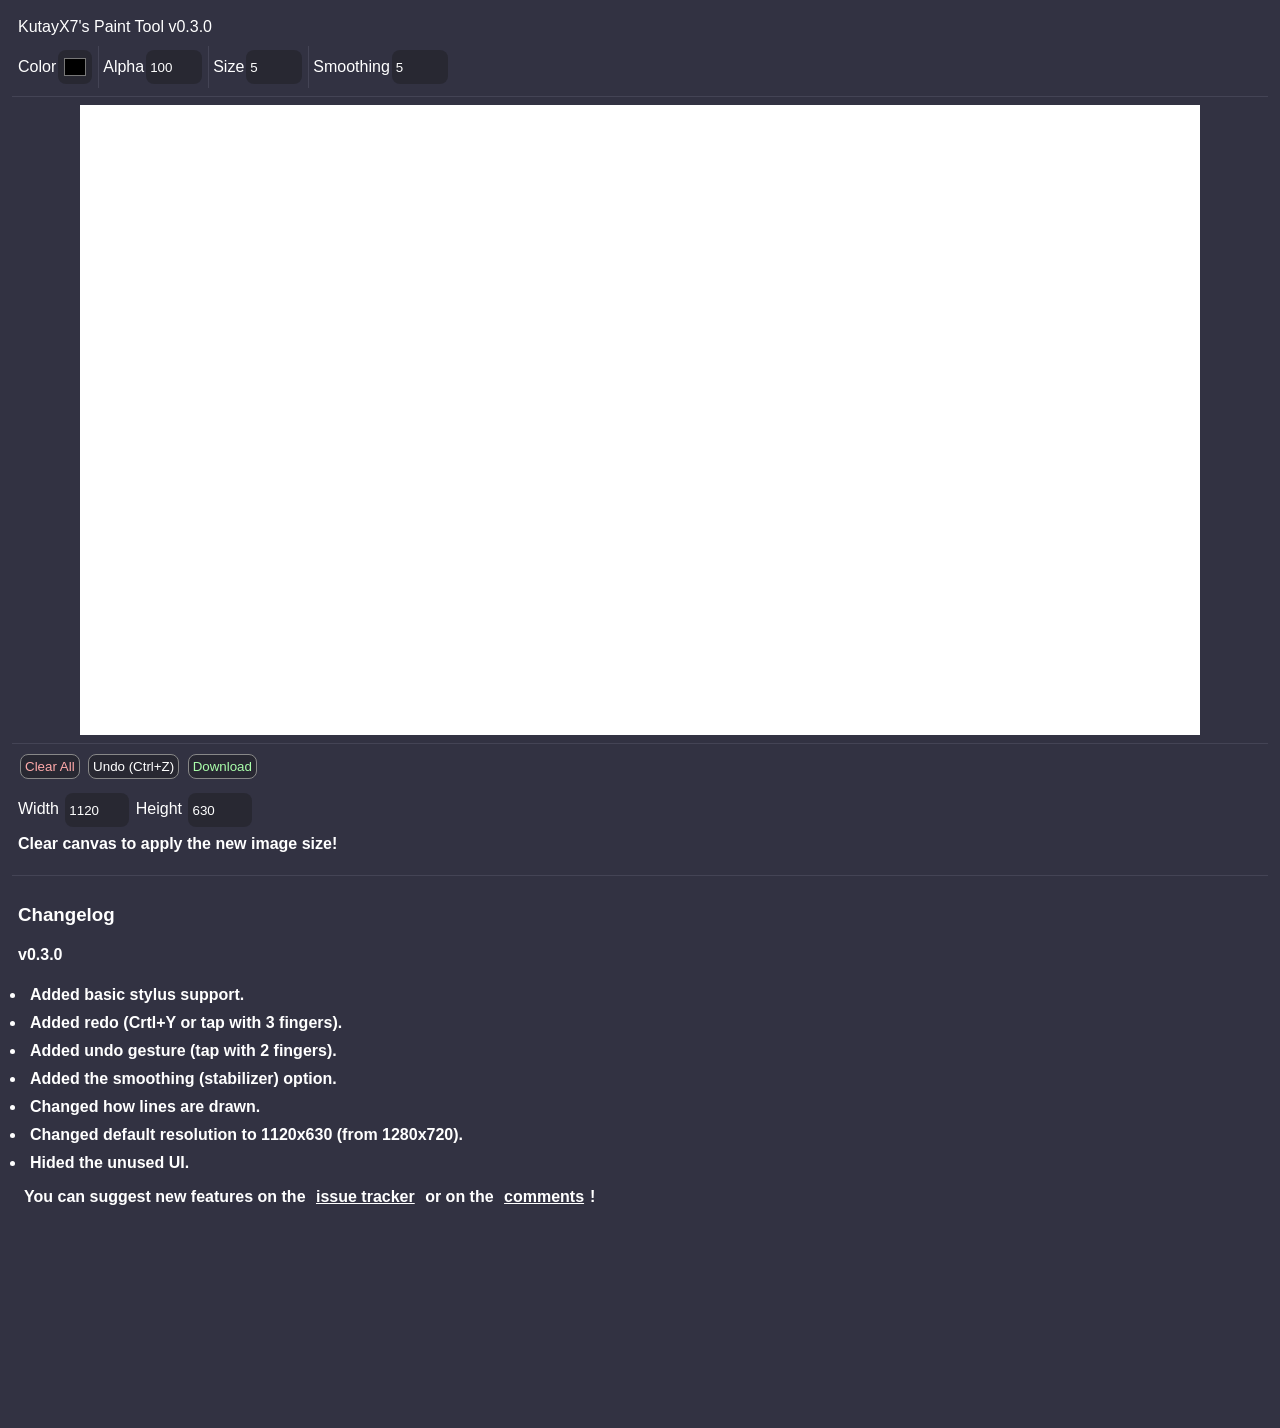
==== tools/paint/index.html @ 227a1440 "Paint update 0.3.0" ====
<!DOCTYPE html>
<html lang="">
  <head>
    <meta charset="utf-8">
    <title>KutayX7's Paint Tool</title>
    <link href="style.css" rel="stylesheet" type="text/css" media="all">
  </head>
  <body>
    <header>KutayX7's Paint Tool v0.3.0</header>

    <div id="topbar" hidden>
      <button class="tab-button">File</button>
      <button class="tab-button">Edit</button>
      <button class="tab-button">Image</button>
      <button class="tab-button">Effects</button>
    </div>

    <div id="option-bar">
      Color
      <input
        type="color"
        id="input-pen-color"
        value="hsl(0 0% 0%)"
      />
      <div class="vertical-separator"></div>
      Alpha
      <input
        type="number"
        id="input-pen-alpha"
        value="100"
        min="1"
        max="100"
      />
      <div class="vertical-separator"></div>
      Size
      <input
        type="number"
        id="input-pen-size"
        value="5"
        min="1"
        max="100"
      />
      <div class="vertical-separator"></div>
      Smoothing
      <input
        type="number"
        id="input-path-smoothing"
        value="5"
        min="1"
        max="100"
      />
    </div>

    <div class="horizontal-separator"></div>

    <div id="canvas-parent">
      <canvas id="main-canvas">
        Sorry but your web browser is not compatible.
      </canvas>
    </div>

    <div class="horizontal-separator"></div>

    <div>
      <button id="button-clear-canvas">Clear All</button>
      <button id="button-undo">Undo (Ctrl+Z)</button>
      <button id="button-download-image">Download</button>
    </div>
    <div>
      Width
      <input
        type="number"
        id="input-width"
        value="1280"
        min="1"
        max="2048"
      />
      Height
      <input
        type="number"
        id="input-height"
        value="720"
        min="1"
        max="2048"
      />
    </div>
    <b>Clear canvas to apply the new image size!</b>
    <br><br>
    <div class="horizontal-separator"></div>
    <br>
    <h3>Changelog<h3>
    <h4>v0.3.0<h4>
    <ul>
      <li>Added basic stylus support.</li>
      <li>Added redo (Crtl+Y or tap with 3 fingers).</li>
      <li>Added undo gesture (tap with 2 fingers).</li>
      <li>Added the smoothing (stabilizer) option.</li>
      <li>Changed how lines are drawn.</li>
      <li>Changed default resolution to 1120x630 (from 1280x720).</li>
      <li>Hided the unused UI.</li>
    </ul>

    <p>You can suggest new features on the <a href="https://github.com/KutayX7/KutayX7.github.io/issues">issue tracker</a> or on the <a href="https://kutayx7.github.io/comments">comments</a>!</p>
    <div class="end-padding"></div>

    <script src="paint.js"></script>
  </body>
</html>
---- tools/paint/style.css ----
* {
    --primary: #323242;
    --primary-dark: #282832;
    --primary-light: #445;
    --accent: #55a;
    --text-color: #fff;

    color: var(--text-color);
    background: var(--primary);
    padding: 4px;
    margin: 2px;
    font-family: Arial, Verdana;
}

.horizontal-separator {
    width: 100%;
    height: 1px;
    padding: 0;
    margin: 4px 0;
    background-color: var(--primary-light);
}

.vertical-separator {
    width: 1px;
    height: 100%;
    padding: 0;
    margin: 0 4px;
    background-color: var(--primary-light);
}

#option-bar {
    height: 42px;
    display: flex;
    flex-direction: row;
    align-items: center;
}

/*CANVAS*/
#canvas-parent {
    display: flex;
}

canvas {
    padding: 0;
    margin: auto auto;
}

/*BUTTONS*/
button {
    background: var(--primary-dark);
    border: solid thin #888;
    border-radius: 8px;
    transition: background .1s;
}

button:hover {
    background: var(--primary-light);
}

button:active {
    background: var(--accent);
}

#topbar > button {
    margin: 0;
    padding: 8px;
    border-radius: 0;
    border: none;
}

#topbar > button:hover {
    background: var(--accent);
}

/* INPUT BOXES */
input {
    background-color: var(--primary-dark);
    border: none;
    border-radius: 8px;
    outline-width: 0;
    height: 26px;
    box-sizing: content-box;
    vertical-align: middle;
}

input:focus {
    outline: 1px solid;
}

#input-pen-color {
    width: 26px;
}

#button-clear-canvas {
    color: #faa;
}

#button-download-image {
    color: #afa;
}

/* CONTEXT MENUS*/
.context-menu-root {
    min-width: 120px;
    position: absolute;
    border: 1px solid var(--primary-light);
    display: flex;
    flex-direction: column;
    align-content: start;
    align-items: stretch;
}
.context-menu-item {
    margin: 0 1px;
    padding: 6px;
    border-radius: 4px;
    border: none;
    background-color: var(--primary);
    text-align: left;
}
.context-menu-item:hover {
    background: var(--primary-light);
}
.context-menu-item:active {
    background: var(--accent);
}

.end-padding {
    width: 100%;
    height: 200% + 200px;
    padding: 50px;
    margin: 50px;
    background: none;
}
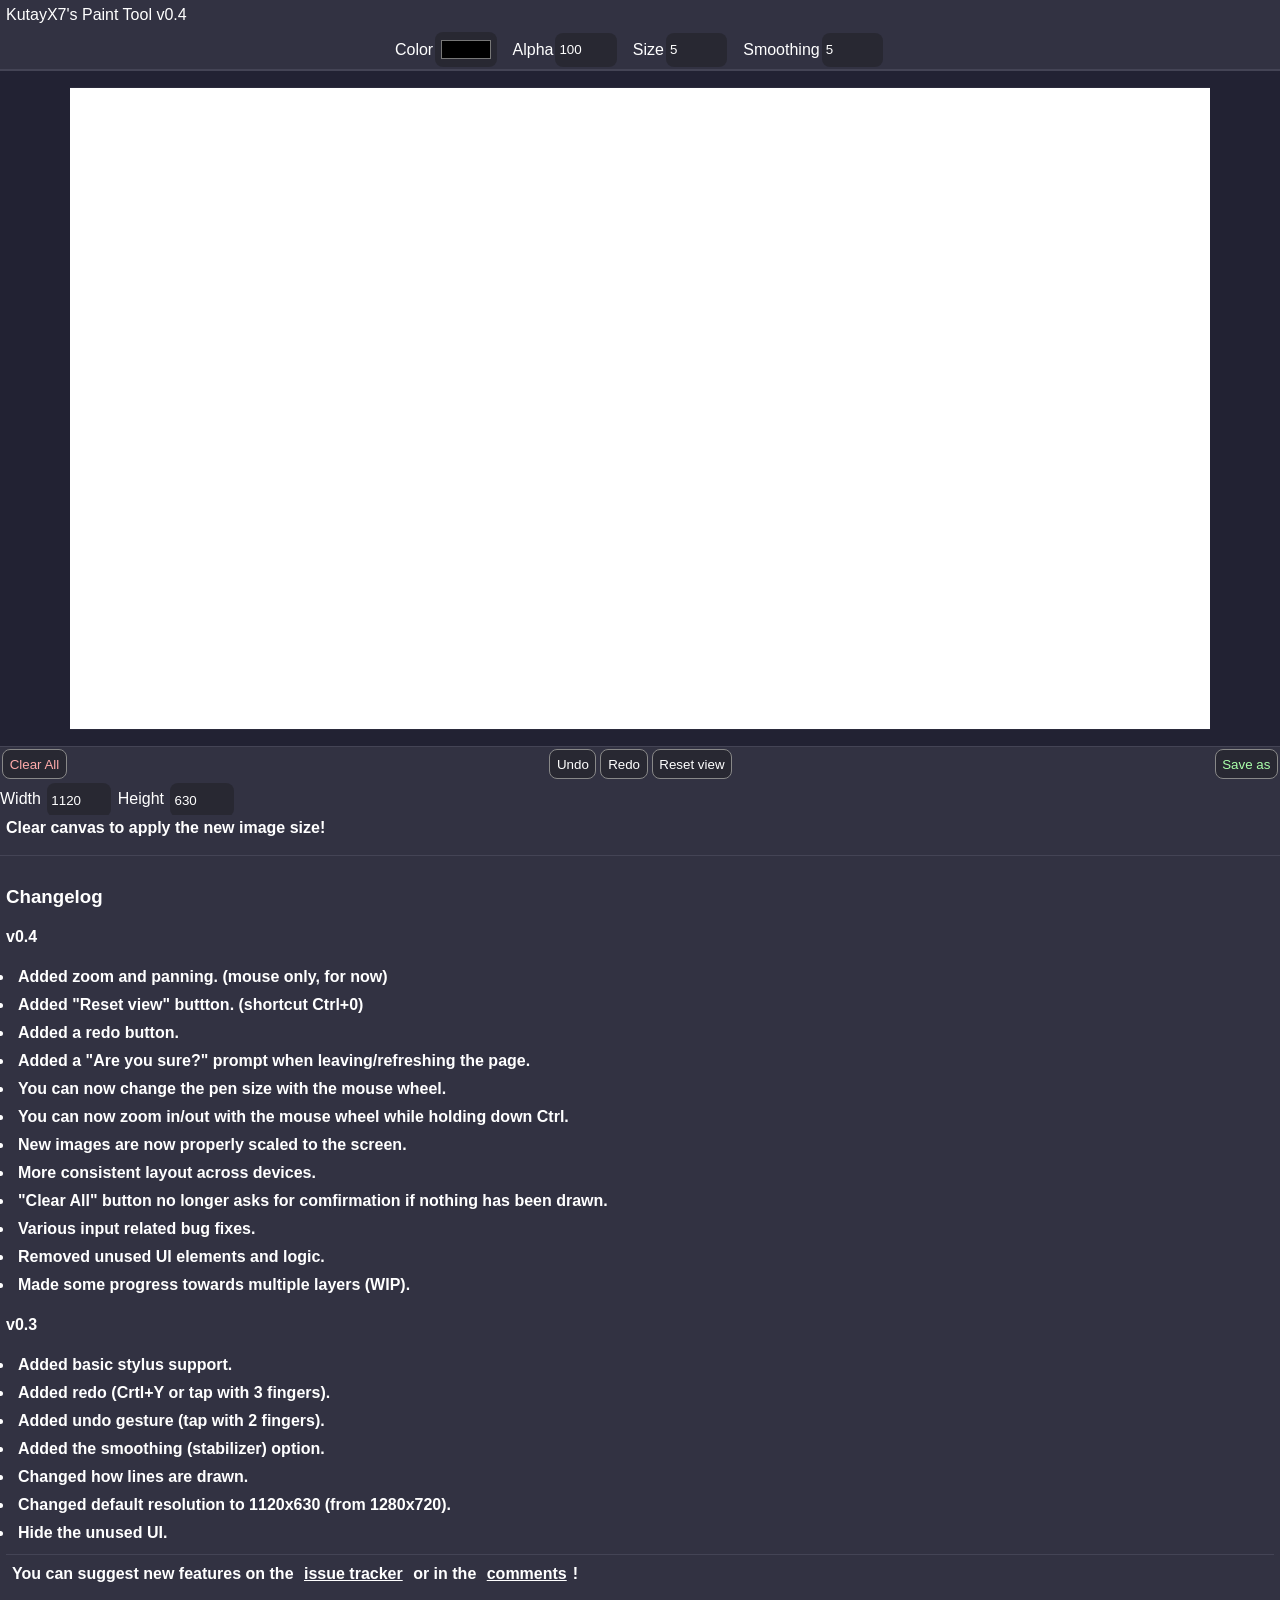
==== commit 949aa515: "Paint v0.4" ====
--- a/tools/paint/index.html
+++ b/tools/paint/index.html
@@ -2,69 +2,67 @@
 <html lang="">
   <head>
     <meta charset="utf-8">
+    <meta name="viewport" content="width=device-width, initial-scale=1.0, maximum-scale=1.0, user-scalable=no" />
     <title>KutayX7's Paint Tool</title>
     <link href="style.css" rel="stylesheet" type="text/css" media="all">
   </head>
   <body>
-    <header>KutayX7's Paint Tool v0.3.0</header>
+    <div id="top-bar" class="sticky">
+      <header>KutayX7's Paint Tool v0.4</header>
+      <div id="option-bar">
+        <div class="margin-auto"></div>
+        Color
+        <input
+          type="color"
+          id="input-pen-color"
+          value="hsl(0 0% 0%)"
+        />
+        <div class="vertical-separator"></div>
+        Alpha
+        <input
+          type="number"
+          id="input-pen-alpha"
+          value="100"
+          min="1"
+          max="100"
+        />
+        <div class="vertical-separator"></div>
+        Size
+        <input
+          type="number"
+          id="input-pen-size"
+          value="5"
+          min="1"
+          max="100"
+        />
+        <div class="vertical-separator"></div>
+        Smoothing
+        <input
+          type="number"
+          id="input-path-smoothing"
+          value="5"
+          min="1"
+          max="100"
+        />
+        <div class="margin-auto"></div>
+      </div>
+      <div class="horizontal-line"></div>
+    </div>
+    <div class="horizontal-line"></div>
 
-    <div id="topbar" hidden>
-      <button class="tab-button">File</button>
-      <button class="tab-button">Edit</button>
-      <button class="tab-button">Image</button>
-      <button class="tab-button">Effects</button>
+    <div id="canvas-parent" draggable="false">
     </div>
 
-    <div id="option-bar">
-      Color
-      <input
-        type="color"
-        id="input-pen-color"
-        value="hsl(0 0% 0%)"
-      />
-      <div class="vertical-separator"></div>
-      Alpha
-      <input
-        type="number"
-        id="input-pen-alpha"
-        value="100"
-        min="1"
-        max="100"
-      />
-      <div class="vertical-separator"></div>
-      Size
-      <input
-        type="number"
-        id="input-pen-size"
-        value="5"
-        min="1"
-        max="100"
-      />
-      <div class="vertical-separator"></div>
-      Smoothing
-      <input
-        type="number"
-        id="input-path-smoothing"
-        value="5"
-        min="1"
-        max="100"
-      />
-    </div>
+    <div class="horizontal-line"></div>
 
-    <div class="horizontal-separator"></div>
-
-    <div id="canvas-parent">
-      <canvas id="main-canvas">
-        Sorry but your web browser is not compatible.
-      </canvas>
-    </div>
-
-    <div class="horizontal-separator"></div>
-
-    <div>
-      <button id="button-clear-canvas">Clear All</button>
-      <button id="button-undo">Undo (Ctrl+Z)</button>
-      <button id="button-download-image">Download</button>
+    <div style="display: flex;">
+      <button id="button-clear-canvas" title="Clears and reset the canvas">Clear All</button>
+      <div class="margin-auto"></div>
+      <button id="button-undo" title="Undo the last stroke (Ctrl+Z)">Undo</button>
+      <button id="button-redo" title="Undo the last undo operation (Ctrl+Y)">Redo</button>
+      <button id="button-reset-view" title="Reset panning/zoom (Ctrl+0)">Reset view</button>
+      <div class="margin-auto"></div>
+      <button id="button-download-image" title="Download the image to your computer">Save as</button>
     </div>
     <div>
       Width
@@ -89,7 +87,22 @@
     <div class="horizontal-separator"></div>
     <br>
     <h3>Changelog<h3>
-    <h4>v0.3.0<h4>
+    <h4>v0.4<h4>
+    <ul>
+      <li>Added zoom and panning. (mouse only, for now)</li>
+      <li>Added "Reset view" buttton. (shortcut Ctrl+0)</li>
+      <li>Added a redo button.</li>
+      <li>Added a "Are you sure?" prompt when leaving/refreshing the page.</li>
+      <li>You can now change the pen size with the mouse wheel.</li>
+      <li>You can now zoom in/out with the mouse wheel while holding down Ctrl.</li>
+      <li>New images are now properly scaled to the screen.</li>
+      <li>More consistent layout across devices.</li>
+      <li>"Clear All" button no longer asks for comfirmation if nothing has been drawn.</li>
+      <li>Various input related bug fixes.</li>
+      <li>Removed unused UI elements and logic.</li>
+      <li>Made some progress towards multiple layers (WIP).</li>
+    </ul>
+    <h4>v0.3<h4>
     <ul>
       <li>Added basic stylus support.</li>
       <li>Added redo (Crtl+Y or tap with 3 fingers).</li>
@@ -97,10 +110,10 @@
       <li>Added the smoothing (stabilizer) option.</li>
       <li>Changed how lines are drawn.</li>
       <li>Changed default resolution to 1120x630 (from 1280x720).</li>
-      <li>Hided the unused UI.</li>
+      <li>Hide the unused UI.</li>
     </ul>
-
-    <p>You can suggest new features on the <a href="https://github.com/KutayX7/KutayX7.github.io/issues">issue tracker</a> or on the <a href="https://kutayx7.github.io/comments">comments</a>!</p>
+    <div class="horizontal-separator"></div>
+    <p>You can suggest new features on the <a href="https://github.com/KutayX7/KutayX7.github.io/issues">issue tracker</a> or in the <a href="https://kutayx7.github.io/comments">comments</a>!</p>
     <div class="end-padding"></div>
 
     <script src="paint.js"></script>
--- a/tools/paint/style.css
+++ b/tools/paint/style.css
@@ -10,47 +10,93 @@
     padding: 4px;
     margin: 2px;
     font-family: Arial, Verdana;
+    flex-wrap: wrap;
+}
+
+div, html, body {
+    padding: 0px;
+    margin: 0px;
+}
+
+html, body {
+    min-width: 100vw;
+    max-width: 100vw;
+    width: 100vw;
+    overflow-x: clip;
 }
 
 .horizontal-separator {
     width: 100%;
     height: 1px;
     padding: 0;
-    margin: 4px 0;
+    margin: 0px 0 6px 0;
+    background-color: var(--primary-light);
+}
+
+.horizontal-line {
+    width: 100%;
+    height: 1px;
+    padding: 0;
+    margin: 0;
     background-color: var(--primary-light);
 }
 
 .vertical-separator {
-    width: 1px;
+    width: 2px;
     height: 100%;
     padding: 0;
-    margin: 0 4px;
-    background-color: var(--primary-light);
+    margin: 0 6px;
+}
+
+.sticky {
+    position: sticky;
+    top: 0;
+}
+
+.margin-auto {
+    margin: auto auto;
+    padding: 0;
+}
+
+#top-bar {
+    z-index: 1;
+    height: fit-content;
+    position: sticky;
+    top: 0px;
 }
 
 #option-bar {
-    height: 42px;
+    width: 100vw;
     display: flex;
     flex-direction: row;
     align-items: center;
 }
 
-/*CANVAS*/
 #canvas-parent {
-    display: flex;
+    padding: 0;
+    border: 0;
+    margin: 0;
+    z-index: 0;
+    overflow: hidden;
+    background: #223;
+    max-width: 100vw;
+    max-height: 80vh;
+    width: 100vw;
+    height: 75vh;
 }
 
 canvas {
     padding: 0;
     margin: auto auto;
+    overflow: hidden;
 }
 
-/*BUTTONS*/
 button {
     background: var(--primary-dark);
     border: solid thin #888;
     border-radius: 8px;
     transition: background .1s;
+    padding: 0.5em;
 }
 
 button:hover {
@@ -78,7 +124,8 @@
     border: none;
     border-radius: 8px;
     outline-width: 0;
-    height: 26px;
+    min-height: 26px;
+    min-width: 4em;
     box-sizing: content-box;
     vertical-align: middle;
 }
@@ -102,6 +149,7 @@
 /* CONTEXT MENUS*/
 .context-menu-root {
     min-width: 120px;
+    max-width: 100%;
     position: absolute;
     border: 1px solid var(--primary-light);
     display: flex;
@@ -126,7 +174,7 @@
 
 .end-padding {
     width: 100%;
-    height: 200% + 200px;
+    height: 50vh;
     padding: 50px;
     margin: 50px;
     background: none;
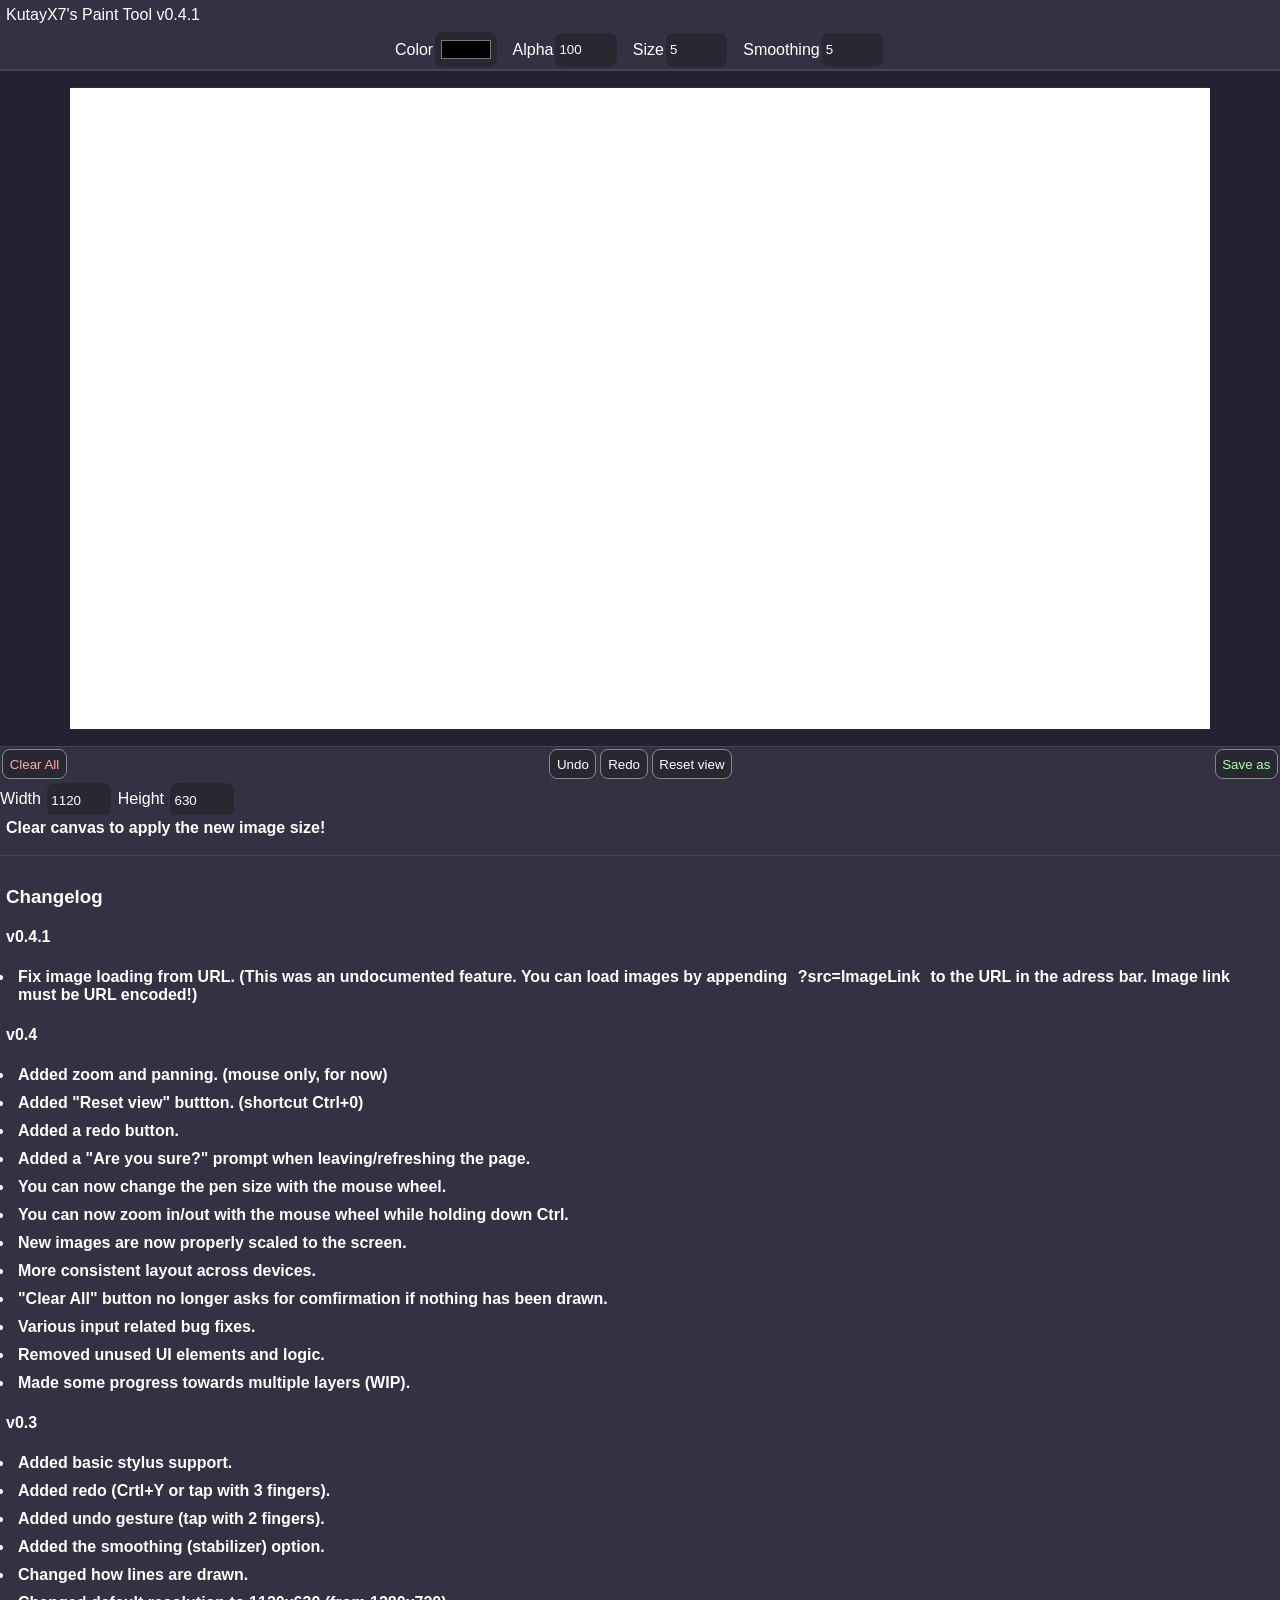
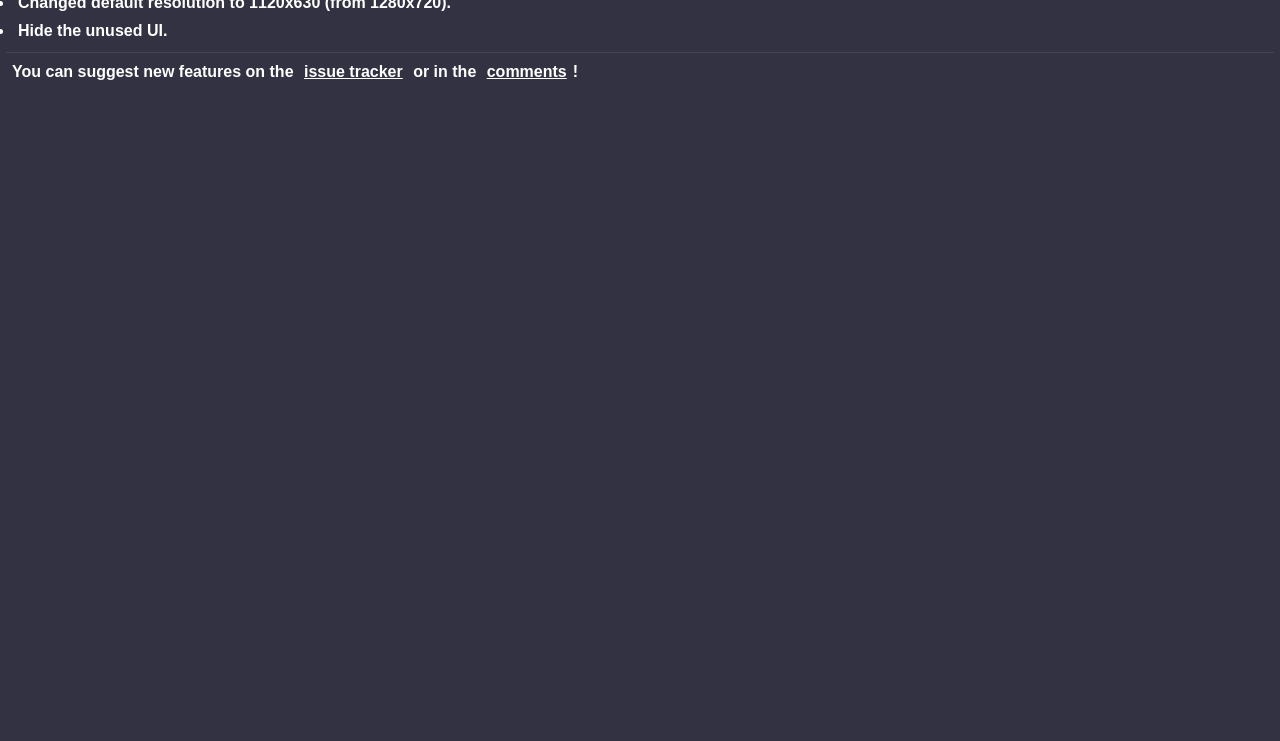
==== commit eb458ca5: "Paint v0.4.1 hotfix" ====
--- a/tools/paint/index.html
+++ b/tools/paint/index.html
@@ -8,7 +8,7 @@
   </head>
   <body>
     <div id="top-bar" class="sticky">
-      <header>KutayX7's Paint Tool v0.4</header>
+      <header>KutayX7's Paint Tool v0.4.1</header>
       <div id="option-bar">
         <div class="margin-auto"></div>
         Color
@@ -87,6 +87,10 @@
     <div class="horizontal-separator"></div>
     <br>
     <h3>Changelog<h3>
+    <h4>v0.4.1<h4>
+    <ul>
+      <li>Fix image loading from URL. (This was an undocumented feature. You can load images by appending <block>?src=ImageLink</block> to the URL in the adress bar. Image link must be URL encoded!)</li>
+    </ul>
     <h4>v0.4<h4>
     <ul>
       <li>Added zoom and panning. (mouse only, for now)</li>
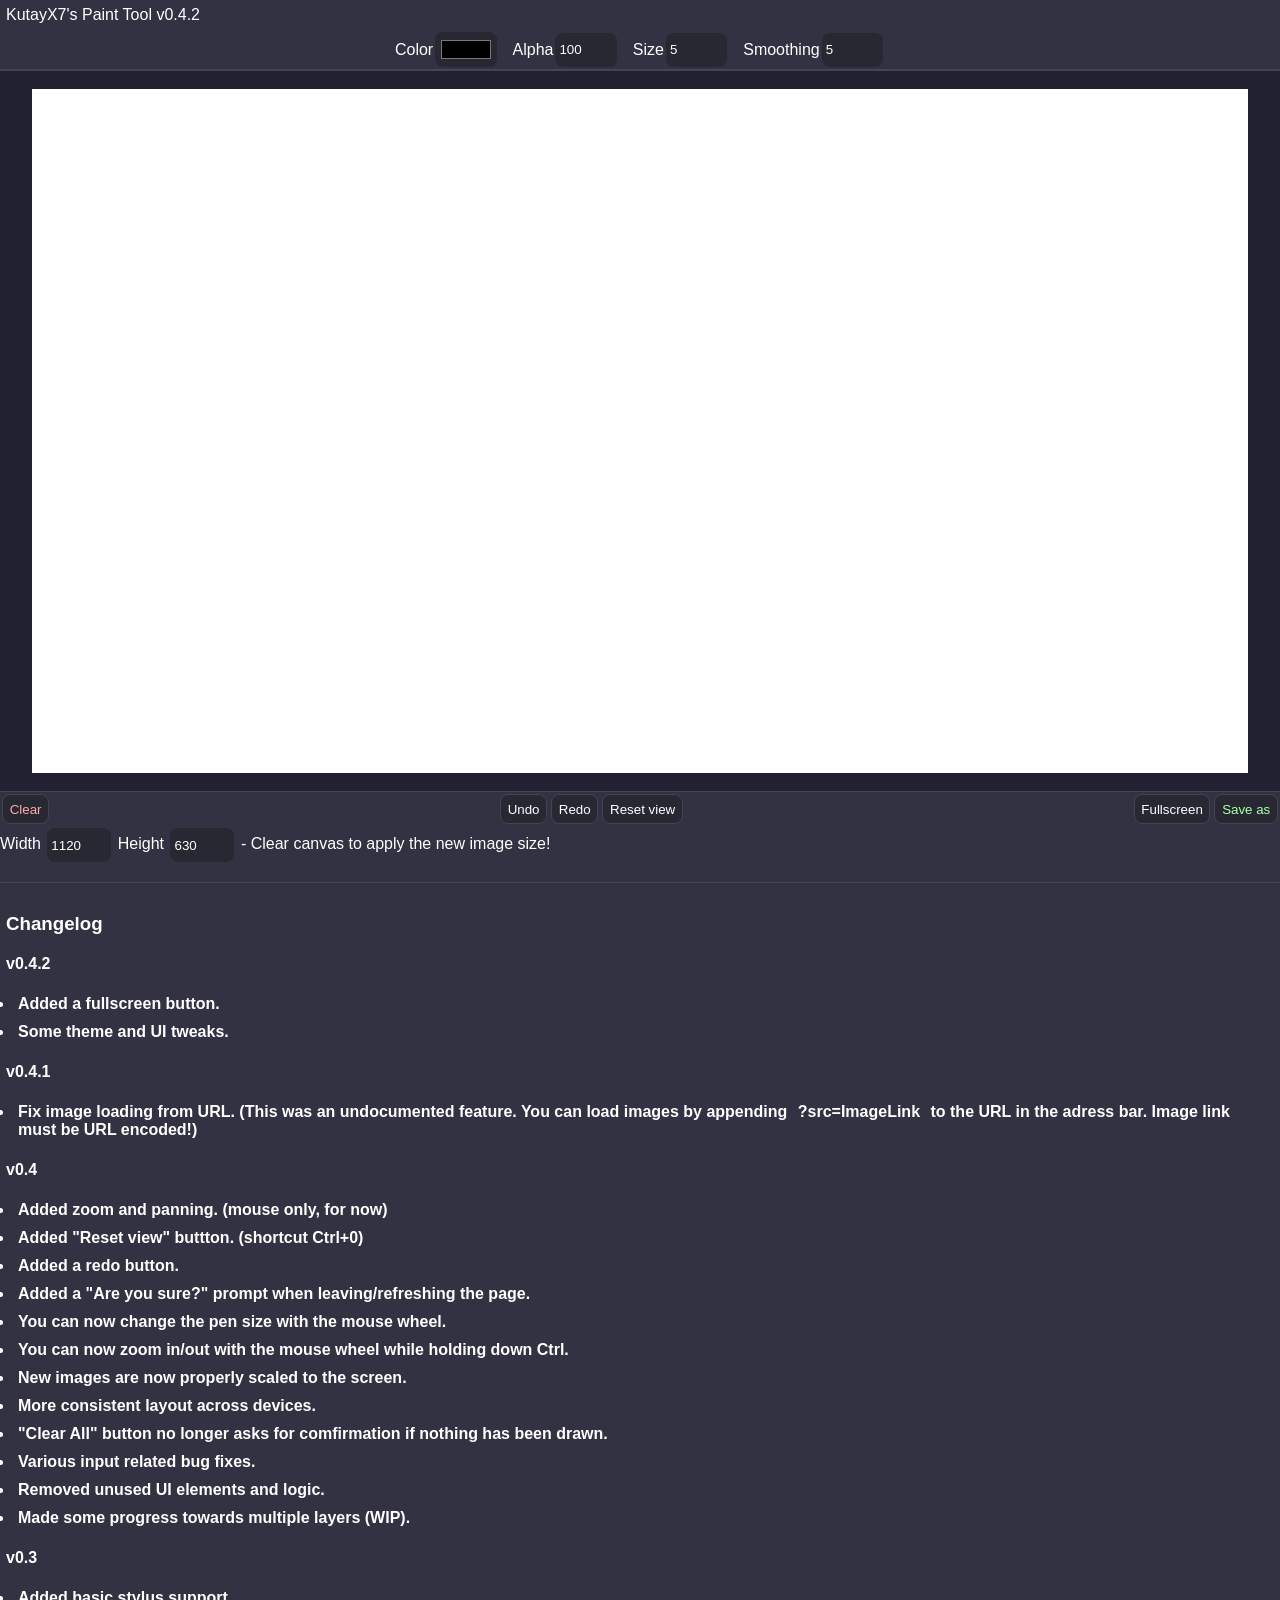
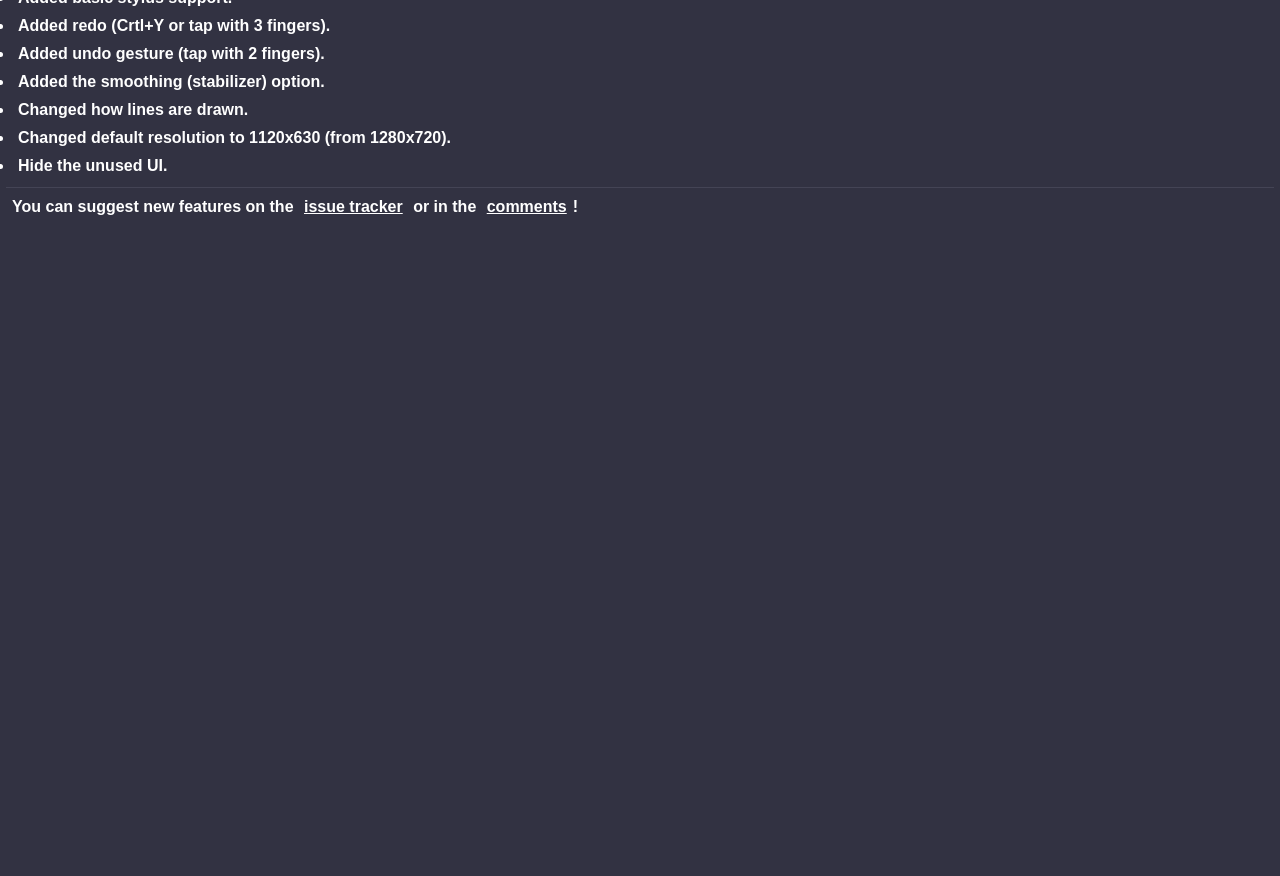
==== commit dfc06085: "Paint v0.4.2 I'm so sorry that this update is not peak or an answer to the question of life and ever" ====
--- a/tools/paint/index.html
+++ b/tools/paint/index.html
@@ -8,8 +8,8 @@
   </head>
   <body>
     <div id="top-bar" class="sticky">
-      <header>KutayX7's Paint Tool v0.4.1</header>
-      <div id="option-bar">
+      <header class="unselectable">KutayX7's Paint Tool v0.4.2</header>
+      <div id="option-bar" class="unselectable">
         <div class="margin-auto"></div>
         Color
         <input
@@ -56,15 +56,16 @@
     <div class="horizontal-line"></div>
 
     <div style="display: flex;">
-      <button id="button-clear-canvas" title="Clears and reset the canvas">Clear All</button>
+      <button id="button-clear-canvas" title="Clear and reset the canvas. Also applies the new image size.">Clear</button>
       <div class="margin-auto"></div>
       <button id="button-undo" title="Undo the last stroke (Ctrl+Z)">Undo</button>
       <button id="button-redo" title="Undo the last undo operation (Ctrl+Y)">Redo</button>
       <button id="button-reset-view" title="Reset panning/zoom (Ctrl+0)">Reset view</button>
       <div class="margin-auto"></div>
+      <button id="button-fullscreen" title="Toggle fullscreen mode (F11)">Fullscreen</button>
       <button id="button-download-image" title="Download the image to your computer">Save as</button>
     </div>
-    <div>
+    <div class="unselectable">
       Width
       <input
         type="number"
@@ -81,12 +82,17 @@
         min="1"
         max="2048"
       />
+      - Clear canvas to apply the new image size!
     </div>
-    <b>Clear canvas to apply the new image size!</b>
-    <br><br>
+    <br>
     <div class="horizontal-separator"></div>
     <br>
-    <h3>Changelog<h3>
+    <h3 class="unselectable">Changelog<h3>
+    <h4>v0.4.2<h4>
+    <ul>
+      <li>Added a fullscreen button.</li>
+      <li>Some theme and UI tweaks.</li>
+    </ul>
     <h4>v0.4.1<h4>
     <ul>
       <li>Fix image loading from URL. (This was an undocumented feature. You can load images by appending <block>?src=ImageLink</block> to the URL in the adress bar. Image link must be URL encoded!)</li>
--- a/tools/paint/style.css
+++ b/tools/paint/style.css
@@ -1,6 +1,7 @@
 * {
     --primary: #323242;
     --primary-dark: #282832;
+    --primary-darker: #212132;
     --primary-light: #445;
     --accent: #55a;
     --text-color: #fff;
@@ -58,6 +59,13 @@
     padding: 0;
 }
 
+.unselectable {
+    -webkit-user-select: none; /* Safari */
+    -moz-user-select: none;    /* Firefox */
+    -ms-user-select: none;     /* IE 10+ and Edge */
+    user-select: none;         /* Standard syntax */
+}
+
 #top-bar {
     z-index: 1;
     height: fit-content;
@@ -78,11 +86,11 @@
     margin: 0;
     z-index: 0;
     overflow: hidden;
-    background: #223;
+    background: var(--primary-darker);
     max-width: 100vw;
     max-height: 80vh;
     width: 100vw;
-    height: 75vh;
+    height: 80vh;
 }
 
 canvas {
@@ -93,7 +101,7 @@
 
 button {
     background: var(--primary-dark);
-    border: solid thin #888;
+    border: solid thin var(--primary-light);
     border-radius: 8px;
     transition: background .1s;
     padding: 0.5em;
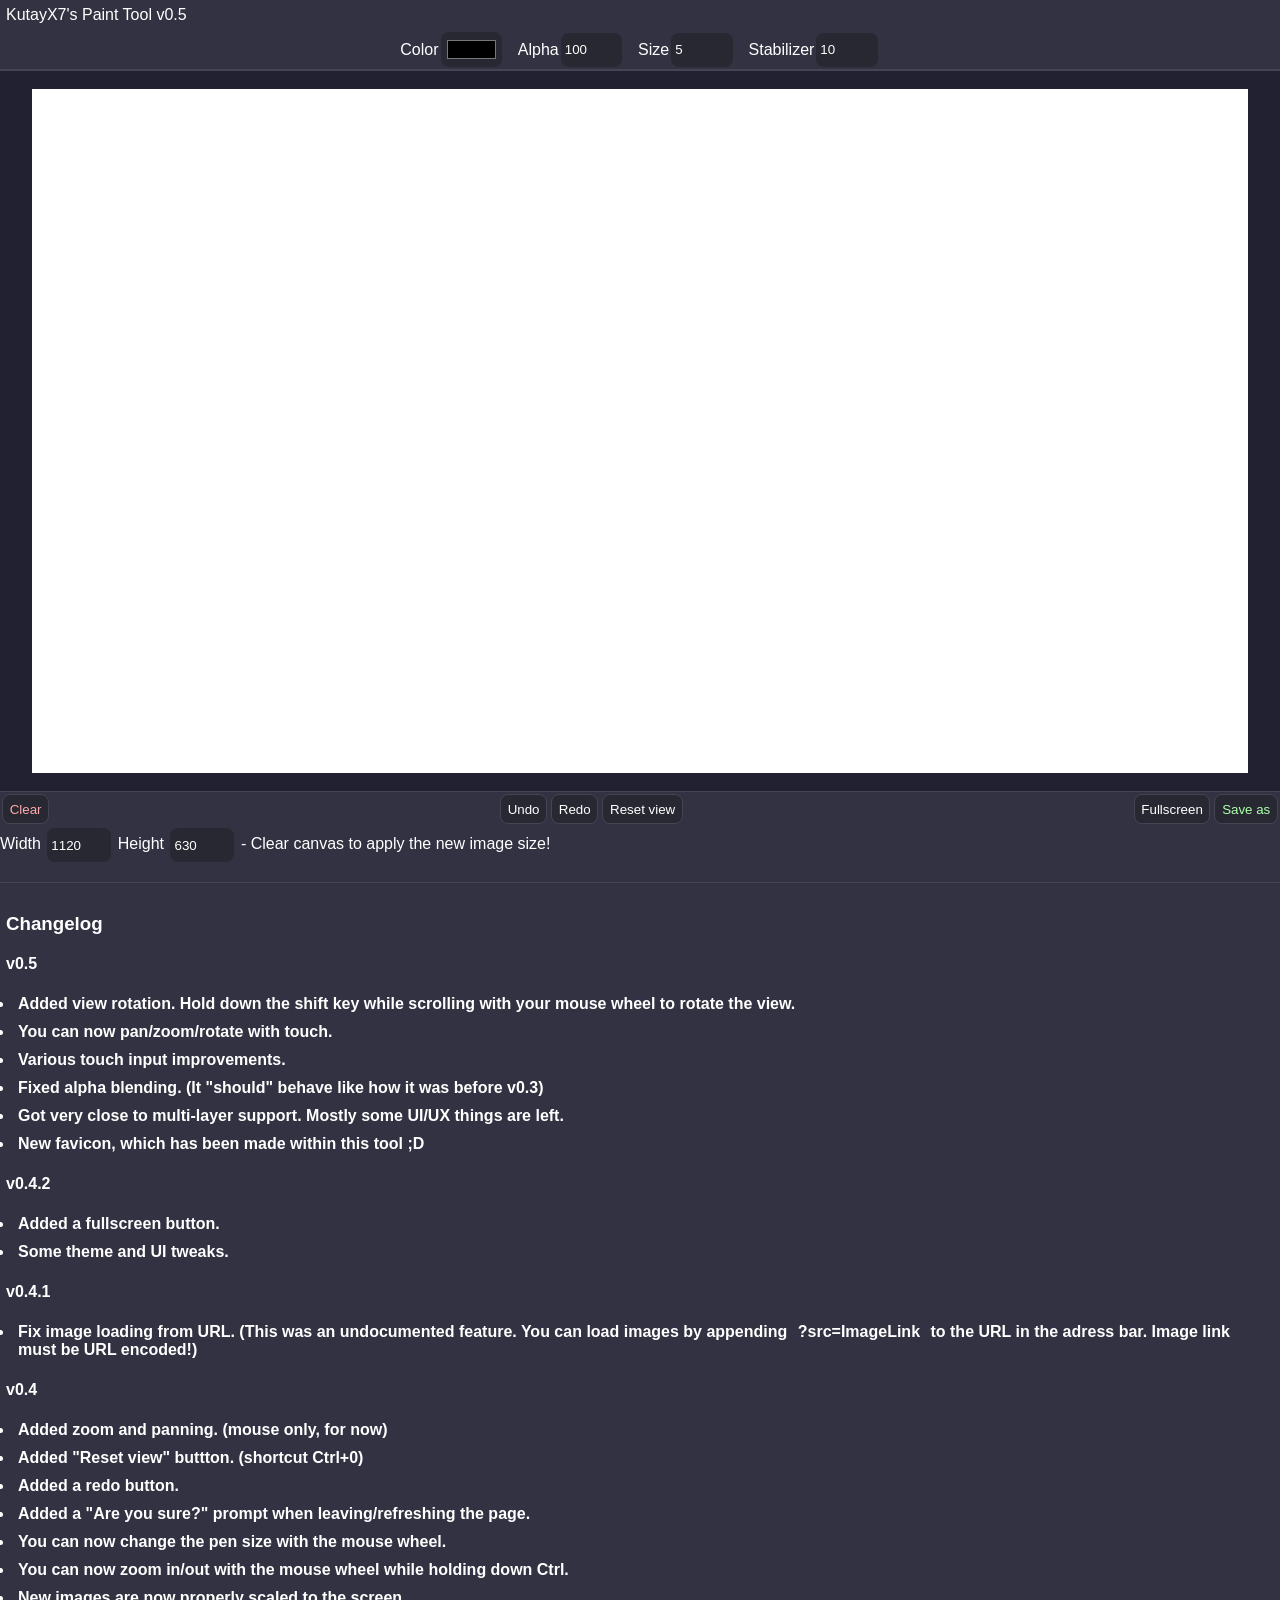
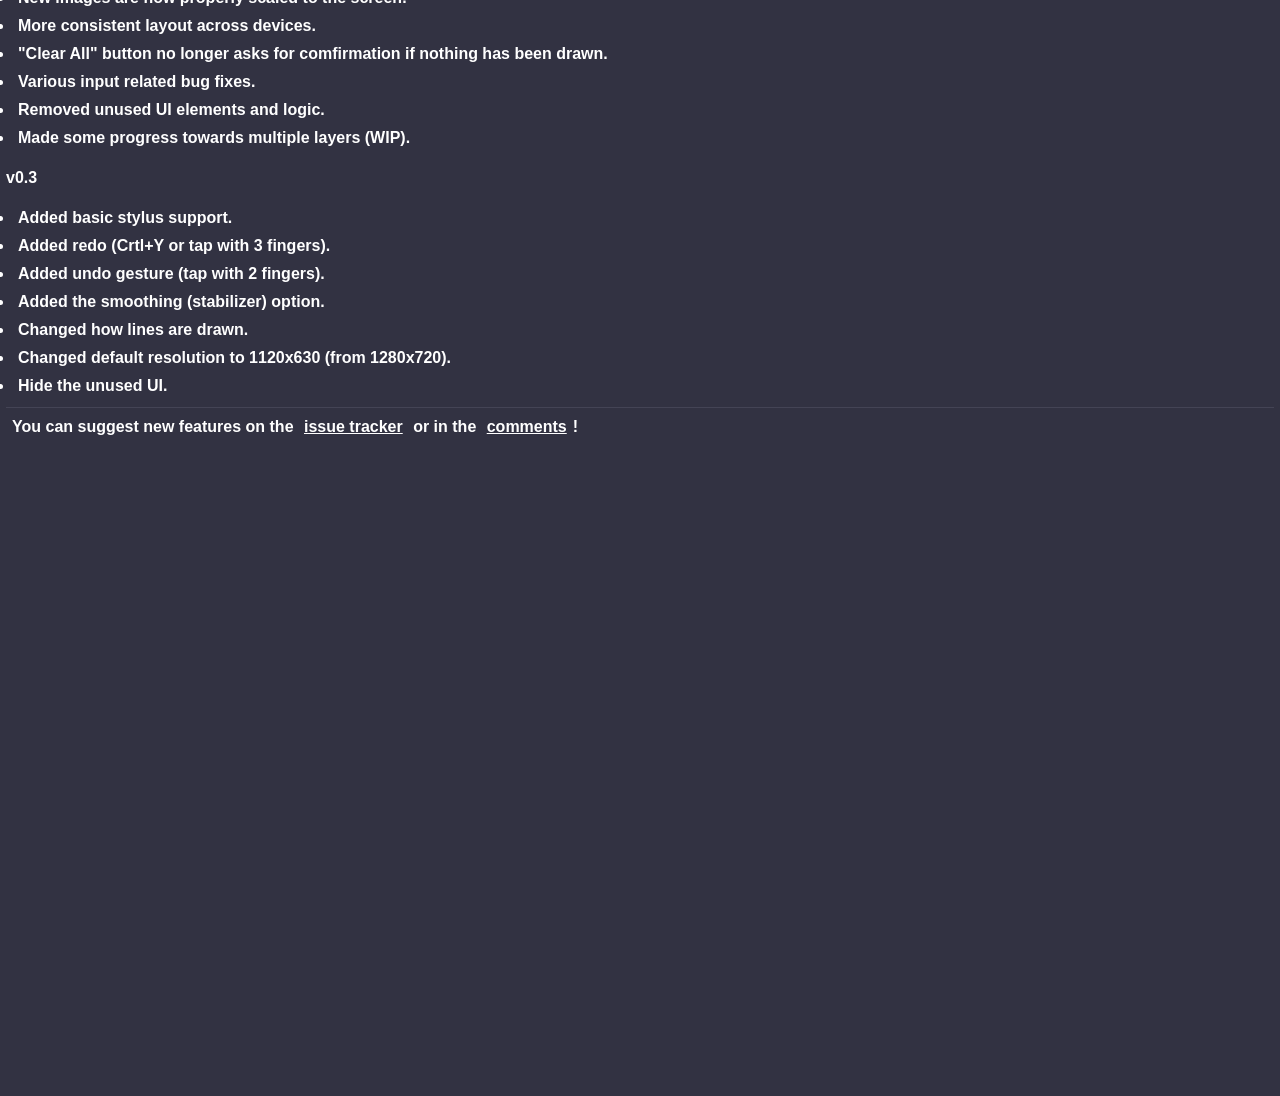
==== commit ed4ed8b9: "Paint v0.5" ====
--- a/tools/paint/index.html
+++ b/tools/paint/index.html
@@ -5,10 +5,11 @@
     <meta name="viewport" content="width=device-width, initial-scale=1.0, maximum-scale=1.0, user-scalable=no" />
     <title>KutayX7's Paint Tool</title>
     <link href="style.css" rel="stylesheet" type="text/css" media="all">
+    <link rel="icon" href="favicon.ico" type="image/x-icon">
   </head>
   <body>
     <div id="top-bar" class="sticky">
-      <header class="unselectable">KutayX7's Paint Tool v0.4.2</header>
+      <header class="unselectable">KutayX7's Paint Tool v0.5</header>
       <div id="option-bar" class="unselectable">
         <div class="margin-auto"></div>
         Color
@@ -36,11 +37,11 @@
           max="100"
         />
         <div class="vertical-separator"></div>
-        Smoothing
+        Stabilizer
         <input
           type="number"
           id="input-path-smoothing"
-          value="5"
+          value="10"
           min="1"
           max="100"
         />
@@ -50,7 +51,9 @@
     </div>
     <div class="horizontal-line"></div>
 
-    <div id="canvas-parent" draggable="false">
+    <div id="paint-viewport" draggable="false">
+      <div id="root-canvas" draggable="false">
+      </div>
     </div>
 
     <div class="horizontal-line"></div>
@@ -88,6 +91,16 @@
     <div class="horizontal-separator"></div>
     <br>
     <h3 class="unselectable">Changelog<h3>
+    <h4>v0.5<h4>
+    <ul>
+      <li>Added view rotation.
+          Hold down the shift key while scrolling with your mouse wheel to rotate the view.</li>
+      <li>You can now pan/zoom/rotate with touch.</li>
+      <li>Various touch input improvements.</li>
+      <li>Fixed alpha blending. (It "should" behave like how it was before v0.3)</li>
+      <li>Got very close to multi-layer support. Mostly some UI/UX things are left.</li>
+      <li>New favicon, which has been made within this tool ;D</li>
+    </ul>
     <h4>v0.4.2<h4>
     <ul>
       <li>Added a fullscreen button.</li>
--- a/tools/paint/style.css
+++ b/tools/paint/style.css
@@ -80,7 +80,7 @@
     align-items: center;
 }
 
-#canvas-parent {
+#paint-viewport {
     padding: 0;
     border: 0;
     margin: 0;
@@ -91,12 +91,23 @@
     max-height: 80vh;
     width: 100vw;
     height: 80vh;
+    overflow: hidden;
+}
+
+#root-canvas {
+    padding: 0;
+    margin: 0;
+    overflow: hidden;
+    background: none;
+    position: relative;
 }
 
 canvas {
     padding: 0;
-    margin: auto auto;
-    overflow: hidden;
+    margin: 0;
+    overflow: hidden;
+    background: none;
+    position: absolute;
 }
 
 button {
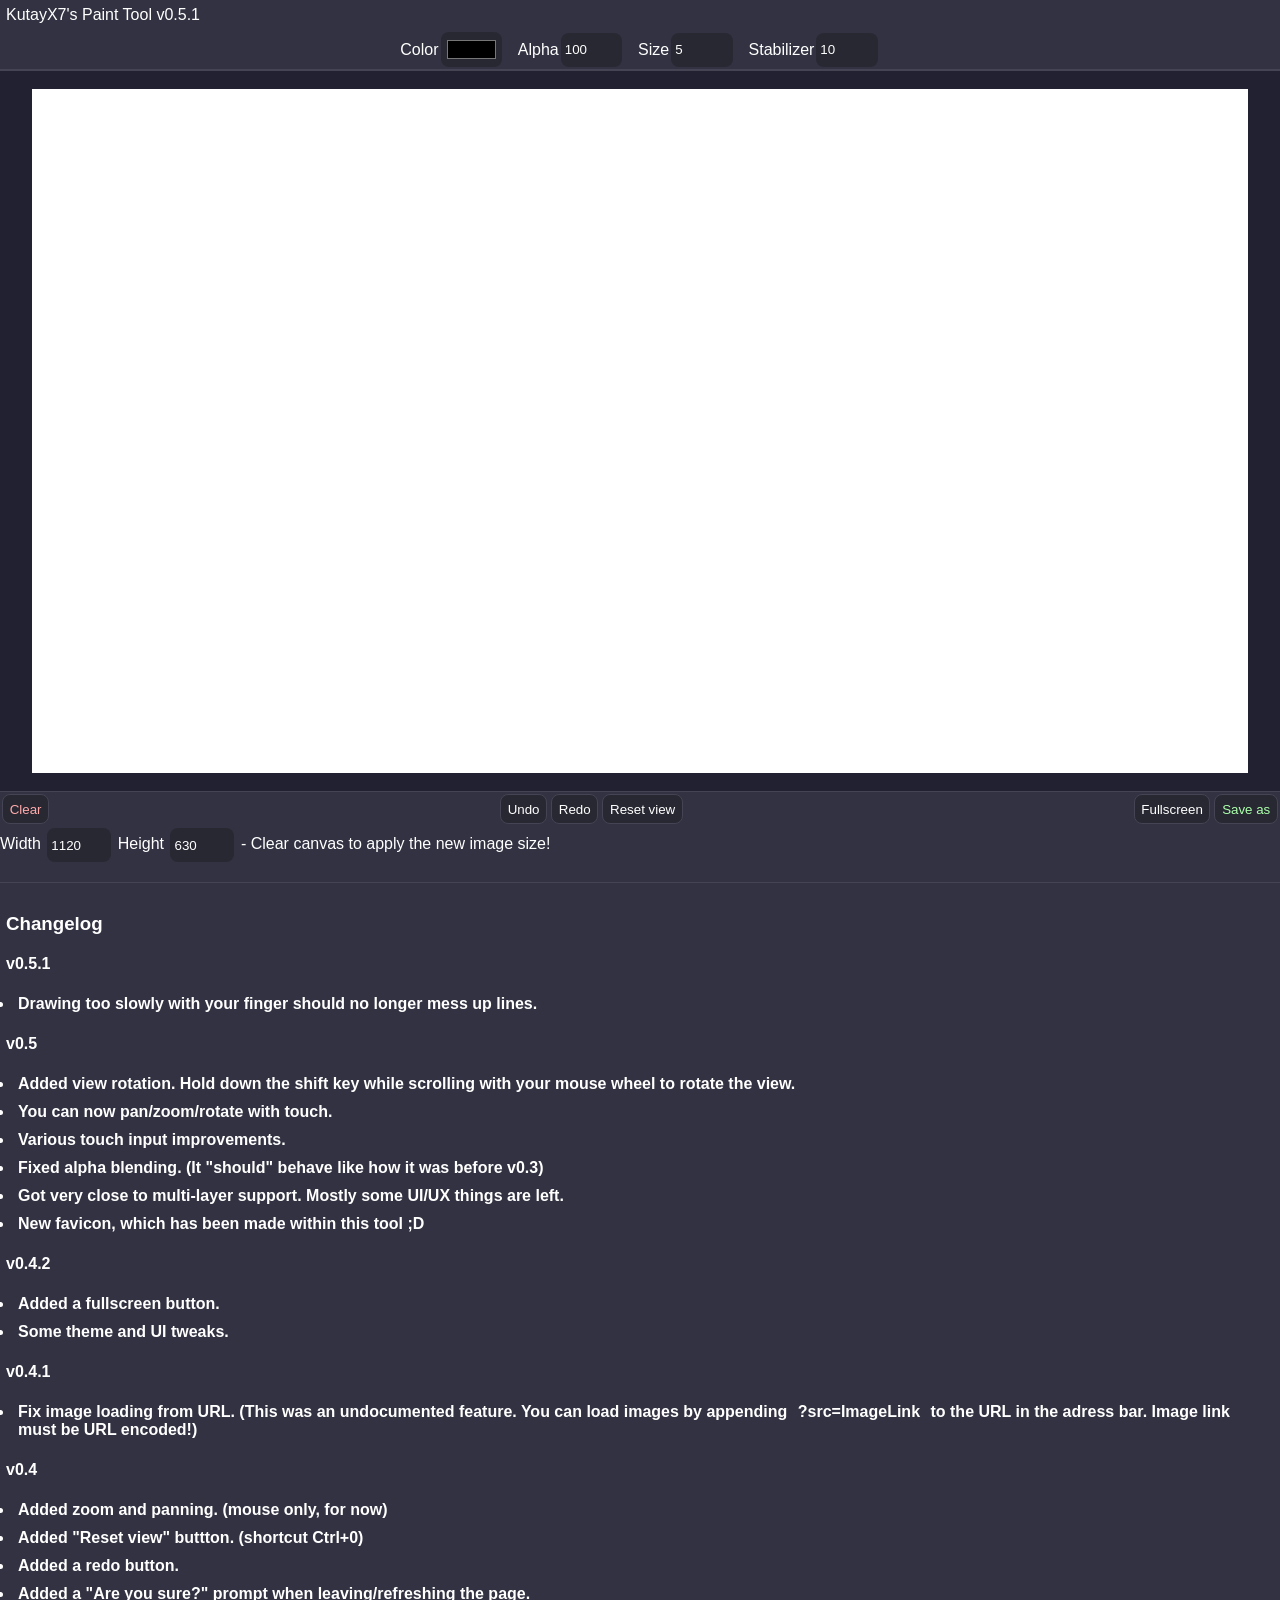
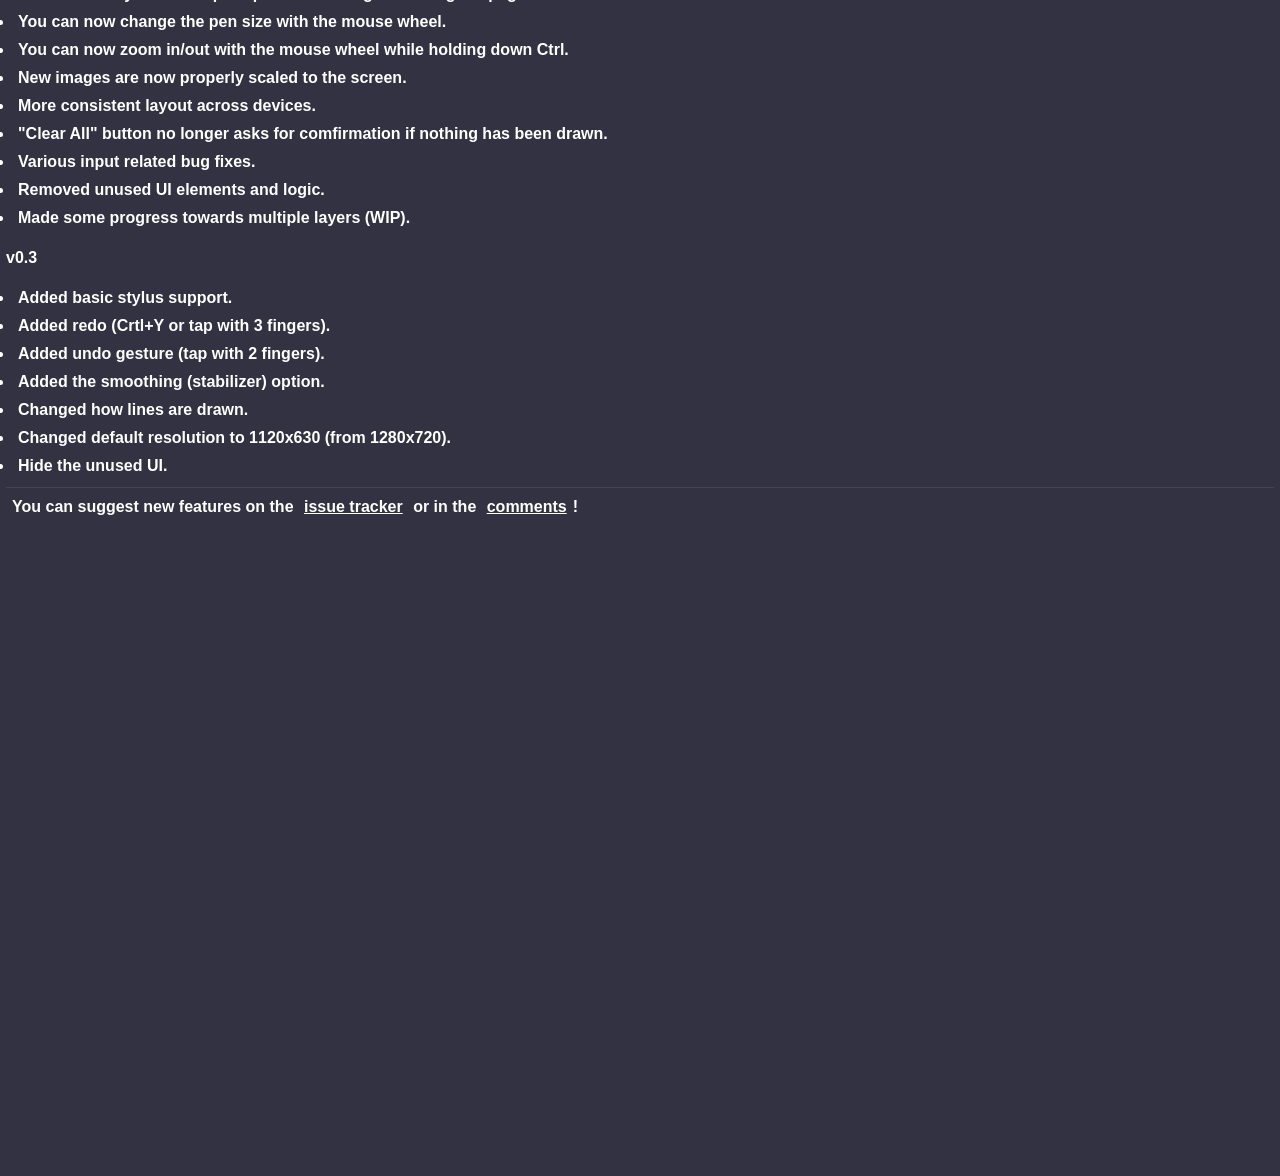
==== commit 594e756d: "Paint v0.5.1" ====
--- a/tools/paint/index.html
+++ b/tools/paint/index.html
@@ -9,7 +9,7 @@
   </head>
   <body>
     <div id="top-bar" class="sticky">
-      <header class="unselectable">KutayX7's Paint Tool v0.5</header>
+      <header class="unselectable">KutayX7's Paint Tool v0.5.1</header>
       <div id="option-bar" class="unselectable">
         <div class="margin-auto"></div>
         Color
@@ -91,6 +91,10 @@
     <div class="horizontal-separator"></div>
     <br>
     <h3 class="unselectable">Changelog<h3>
+    <h4>v0.5.1<h4>
+    <ul>
+      <li>Drawing too slowly with your finger should no longer mess up lines.</li>
+    </ul>
     <h4>v0.5<h4>
     <ul>
       <li>Added view rotation.
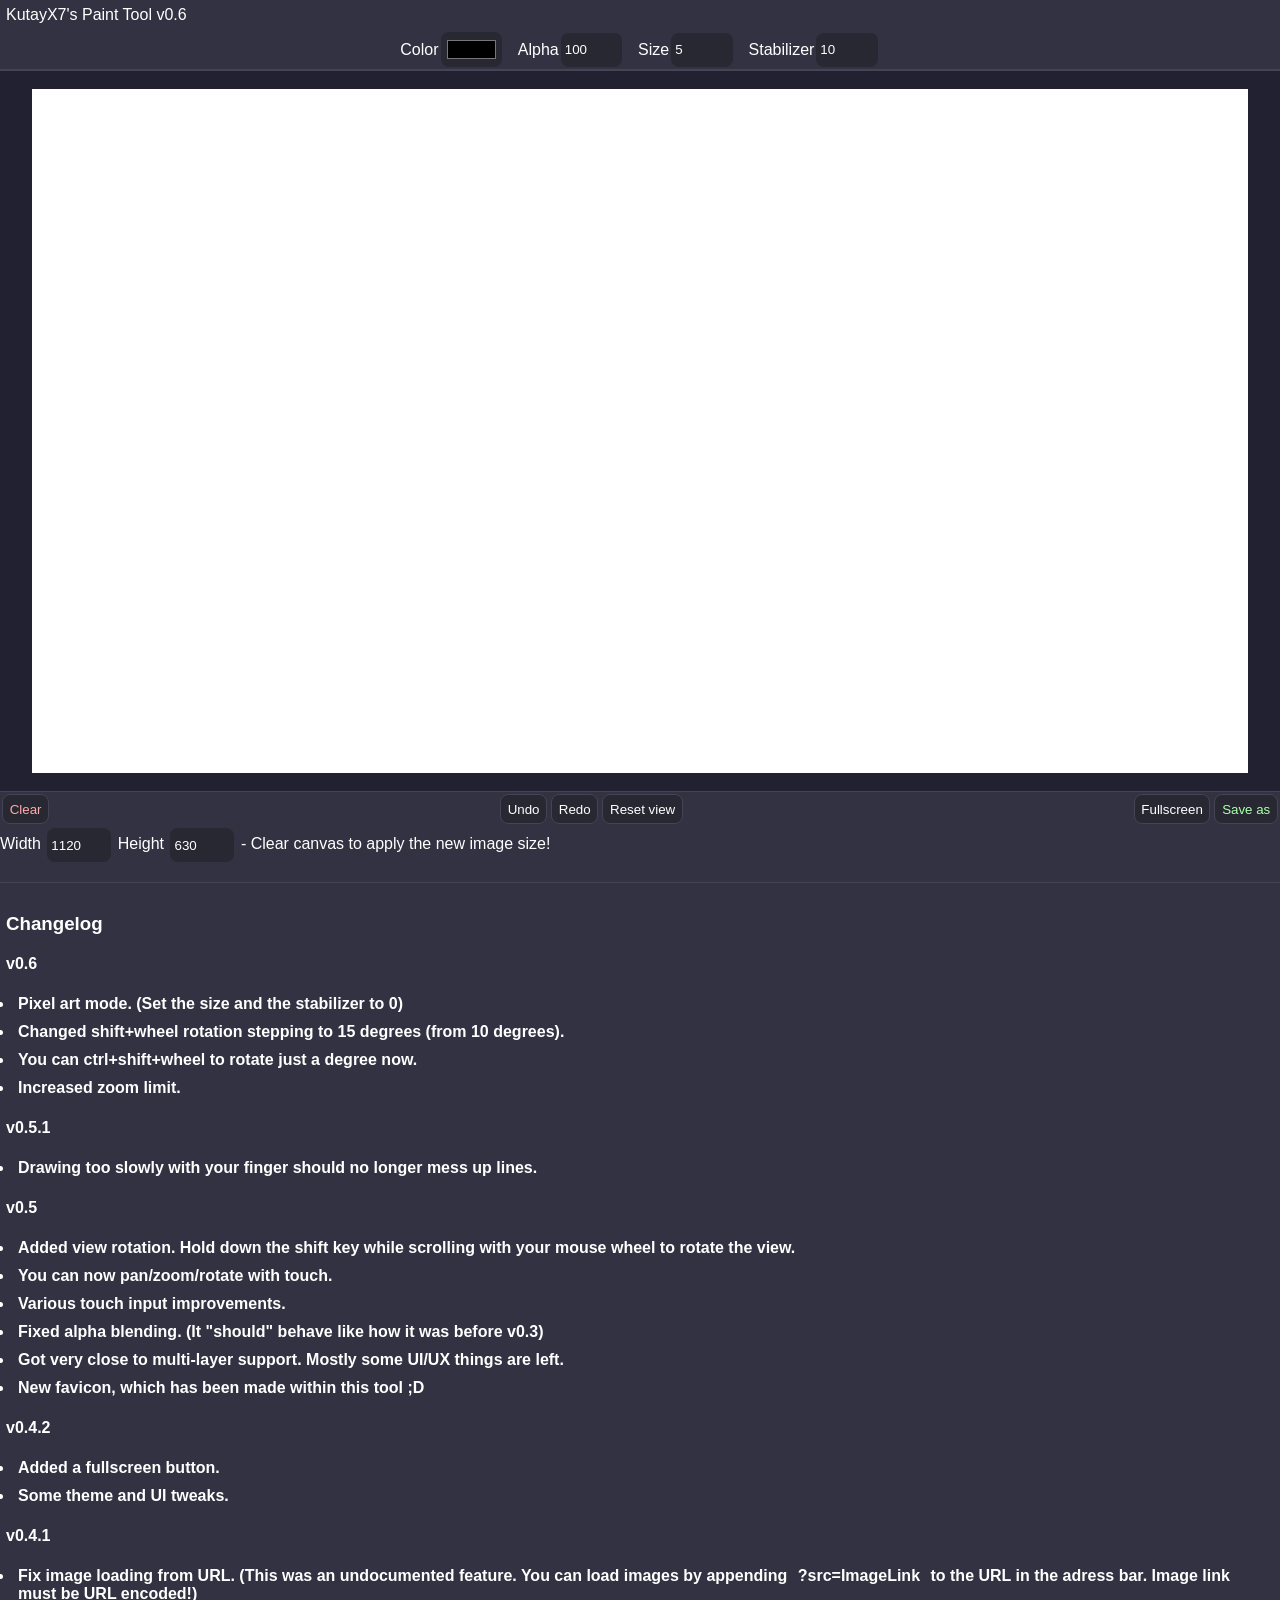
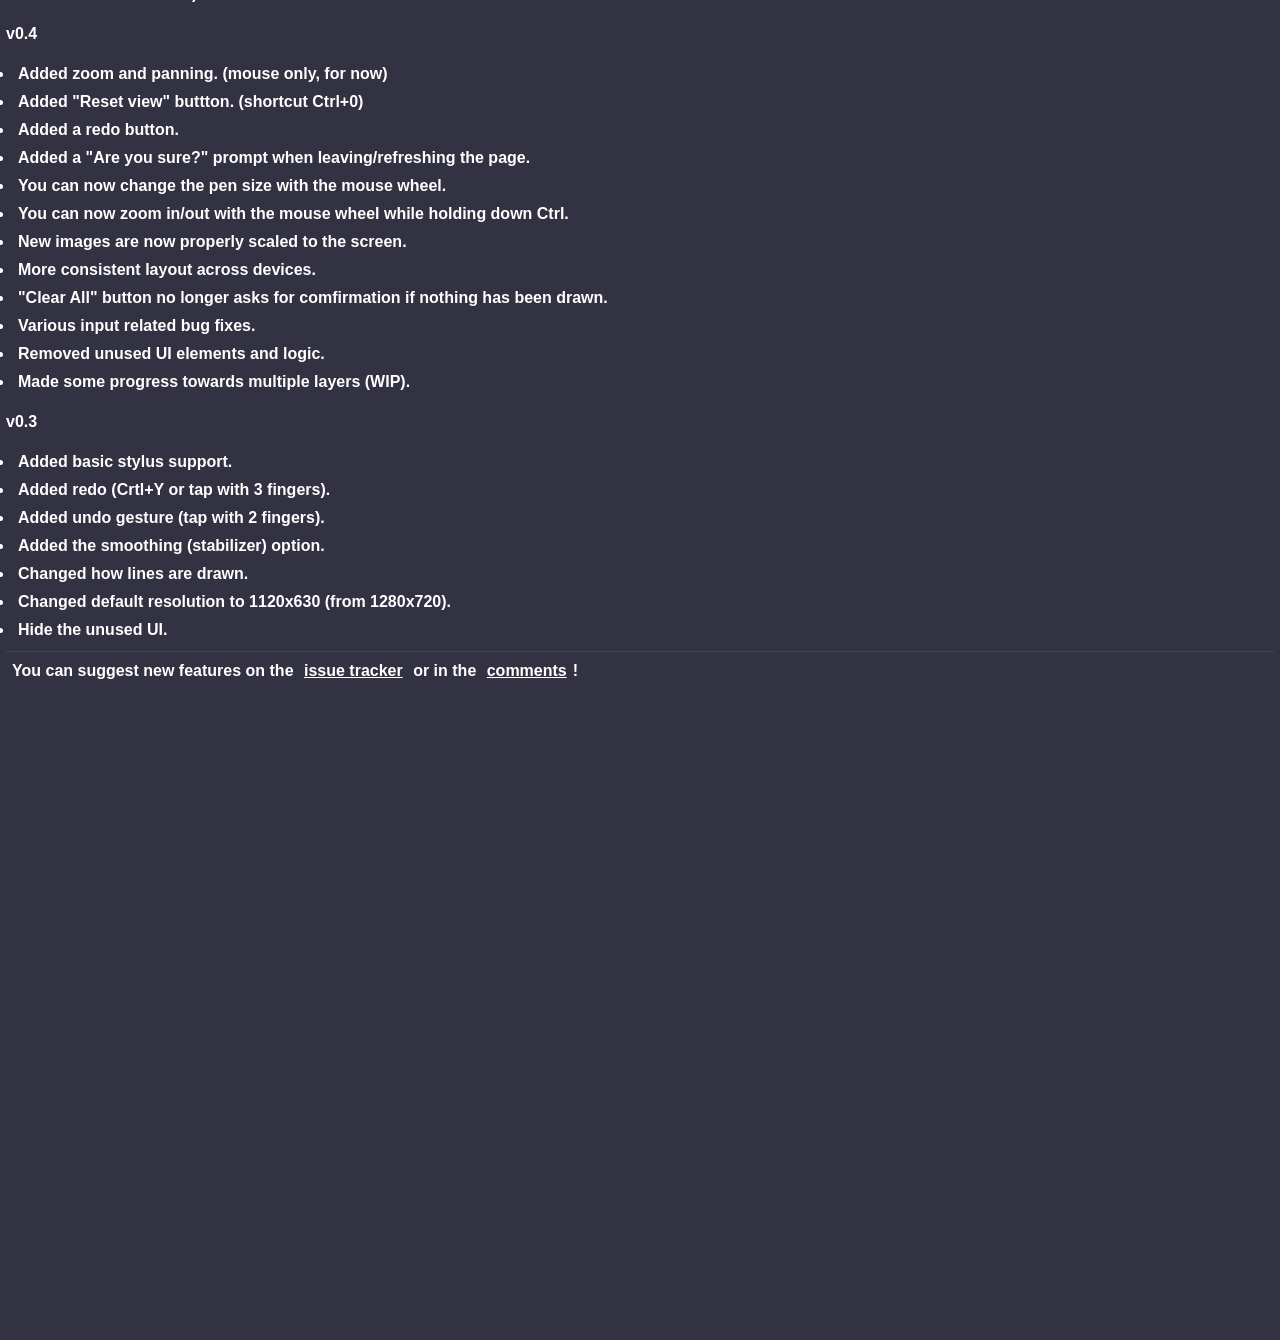
==== commit e90c5261: "Paint v0.6" ====
--- a/tools/paint/index.html
+++ b/tools/paint/index.html
@@ -9,7 +9,7 @@
   </head>
   <body>
     <div id="top-bar" class="sticky">
-      <header class="unselectable">KutayX7's Paint Tool v0.5.1</header>
+      <header class="unselectable">KutayX7's Paint Tool v0.6</header>
       <div id="option-bar" class="unselectable">
         <div class="margin-auto"></div>
         Color
@@ -33,7 +33,7 @@
           type="number"
           id="input-pen-size"
           value="5"
-          min="1"
+          min="0"
           max="100"
         />
         <div class="vertical-separator"></div>
@@ -42,7 +42,7 @@
           type="number"
           id="input-path-smoothing"
           value="10"
-          min="1"
+          min="0"
           max="100"
         />
         <div class="margin-auto"></div>
@@ -91,6 +91,13 @@
     <div class="horizontal-separator"></div>
     <br>
     <h3 class="unselectable">Changelog<h3>
+    <h4>v0.6<h4>
+    <ul>
+      <li>Pixel art mode. (Set the size and the stabilizer to 0)</li>
+      <li>Changed shift+wheel rotation stepping to 15 degrees (from 10 degrees).</li>
+      <li>You can ctrl+shift+wheel to rotate just a degree now.</li>
+      <li>Increased zoom limit.</li>
+    </ul>
     <h4>v0.5.1<h4>
     <ul>
       <li>Drawing too slowly with your finger should no longer mess up lines.</li>
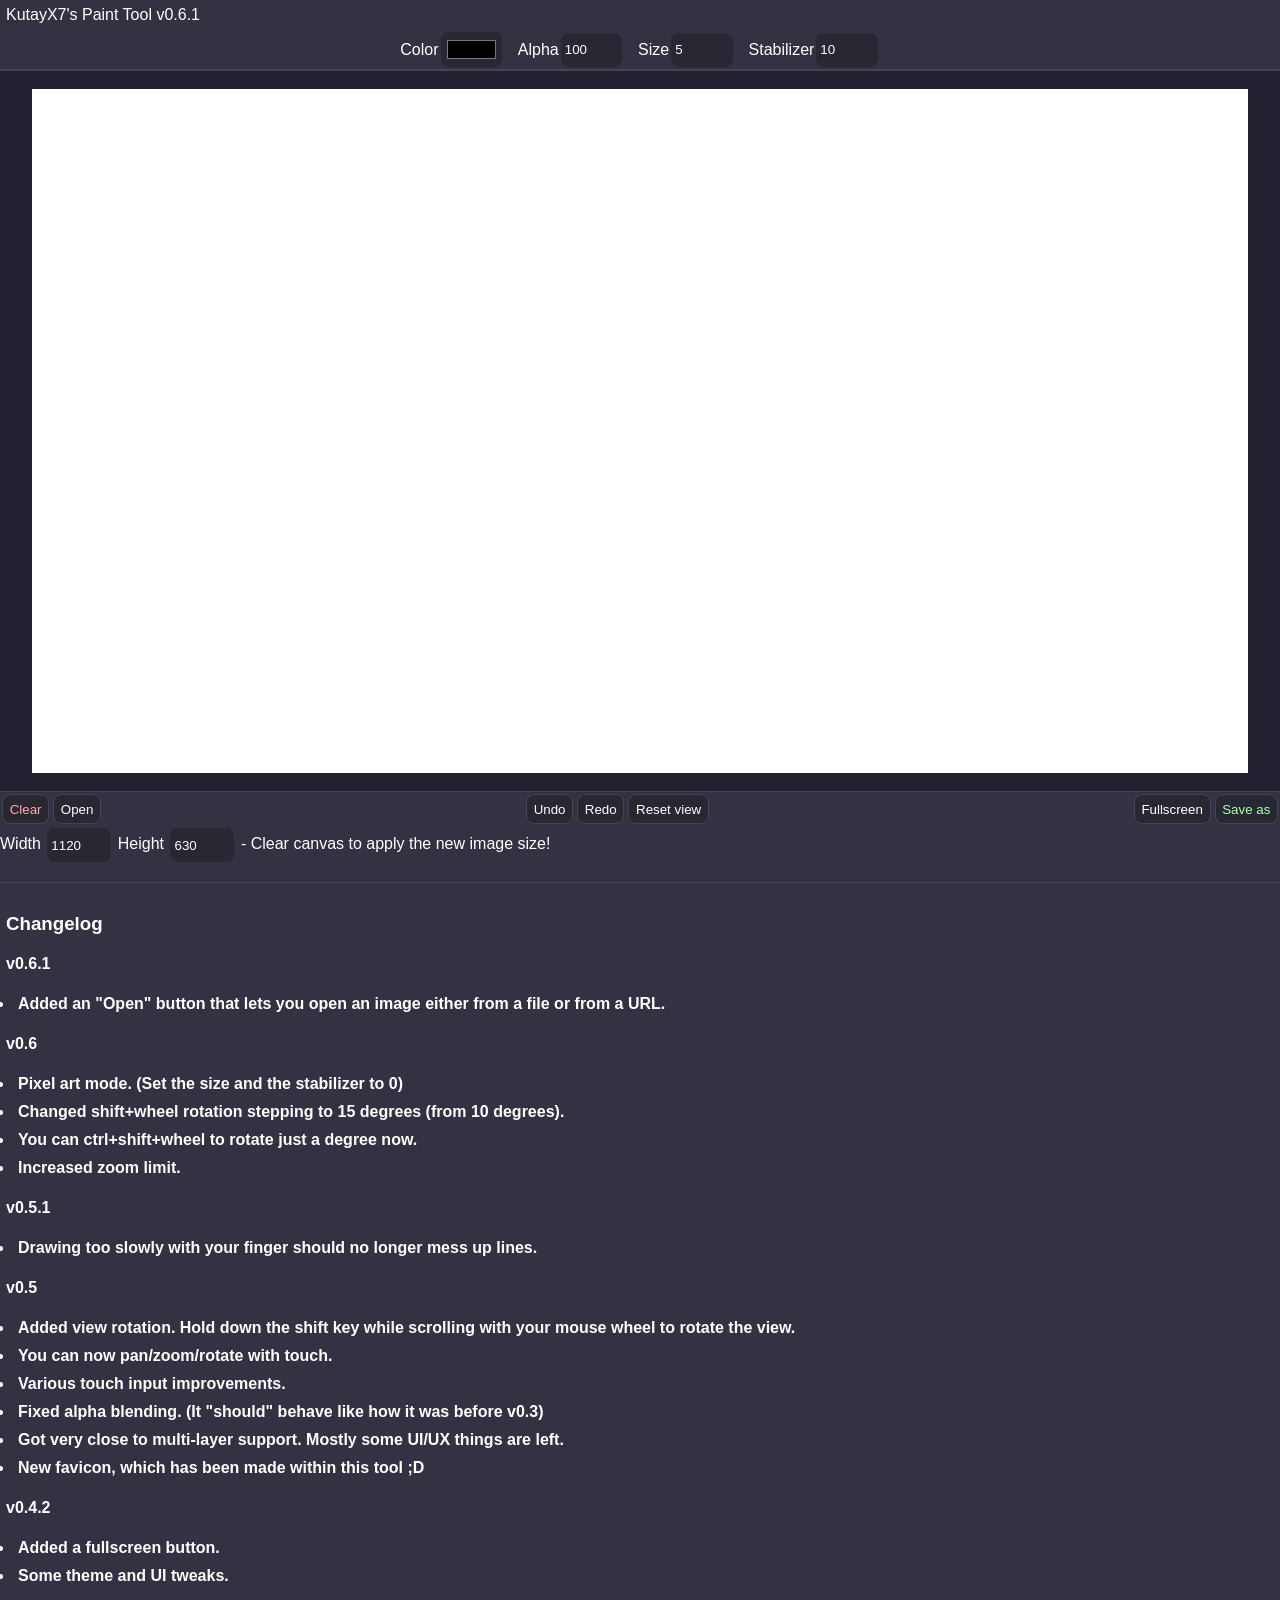
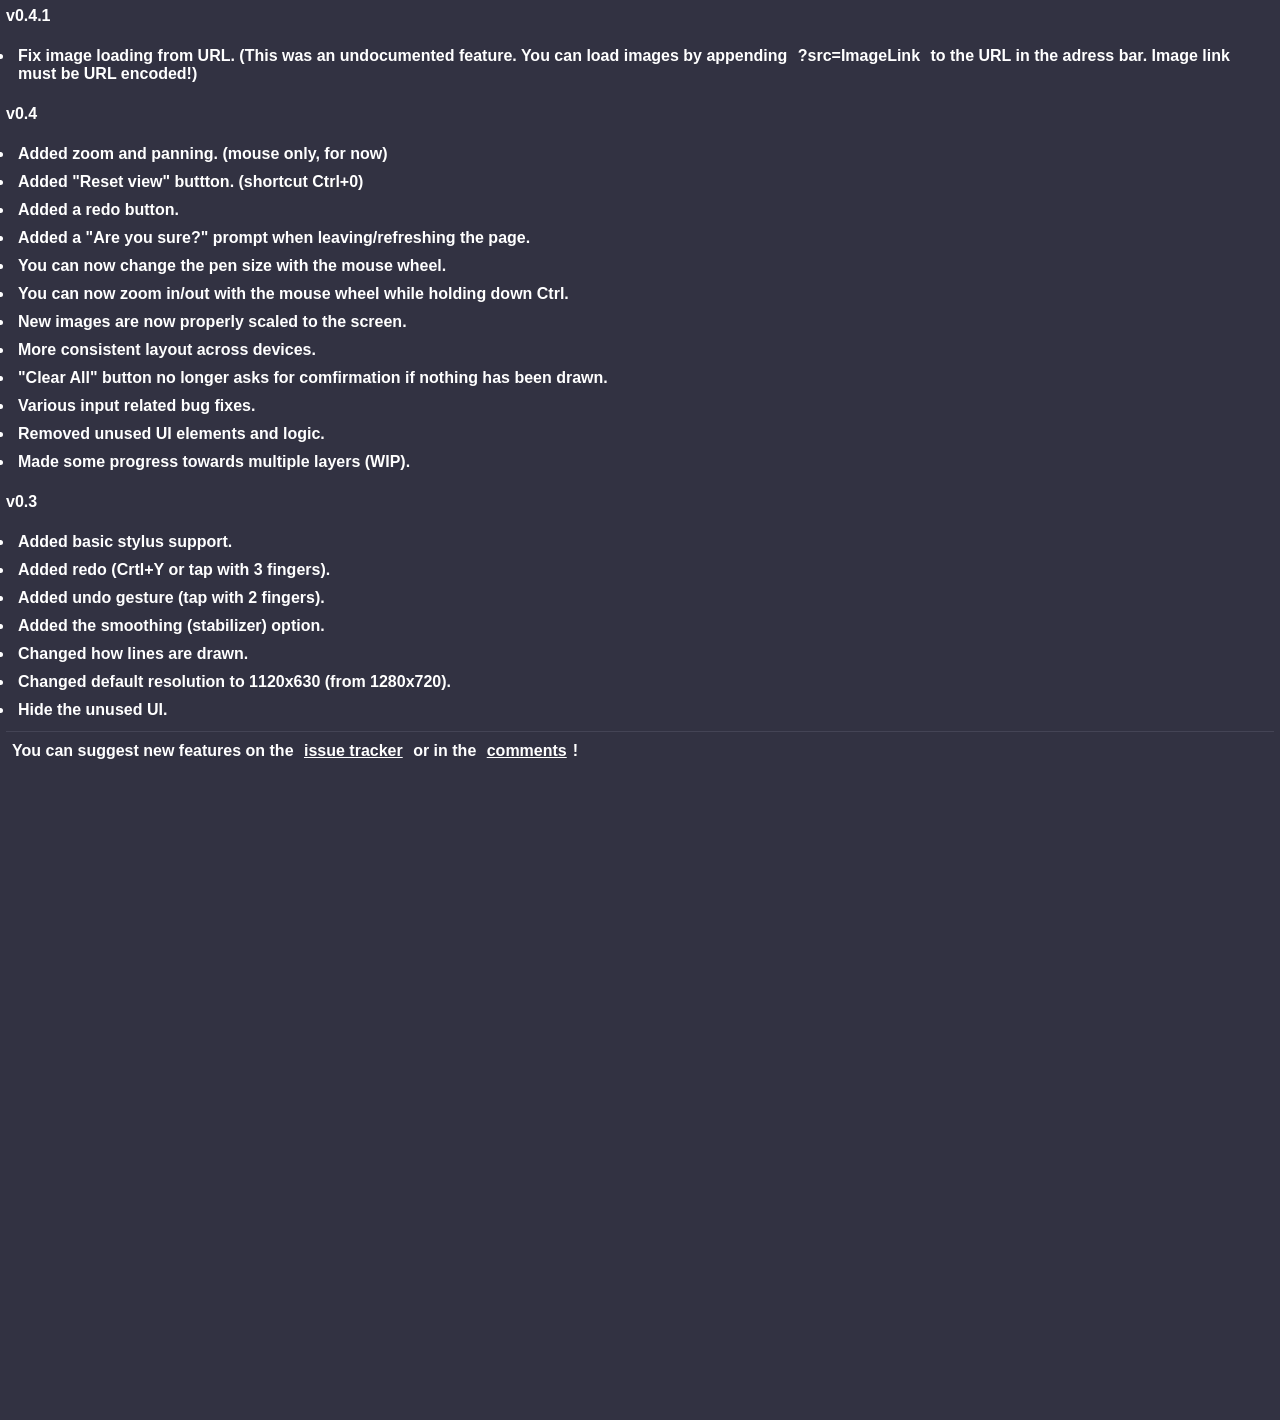
==== commit 03e3fe3b: "Paint v0.6.1 This could have been v0.7, but anyways, who cares right?" ====
--- a/tools/paint/index.html
+++ b/tools/paint/index.html
@@ -9,7 +9,7 @@
   </head>
   <body>
     <div id="top-bar" class="sticky">
-      <header class="unselectable">KutayX7's Paint Tool v0.6</header>
+      <header class="unselectable">KutayX7's Paint Tool v0.6.1</header>
       <div id="option-bar" class="unselectable">
         <div class="margin-auto"></div>
         Color
@@ -60,6 +60,9 @@
 
     <div style="display: flex;">
       <button id="button-clear-canvas" title="Clear and reset the canvas. Also applies the new image size.">Clear</button>
+      <button id="button-open-image" title="Open an image from your PC or from an URL."
+        command="show-modal" commandfor="dialog-open-image"
+      >Open</button>
       <div class="margin-auto"></div>
       <button id="button-undo" title="Undo the last stroke (Ctrl+Z)">Undo</button>
       <button id="button-redo" title="Undo the last undo operation (Ctrl+Y)">Redo</button>
@@ -91,6 +94,10 @@
     <div class="horizontal-separator"></div>
     <br>
     <h3 class="unselectable">Changelog<h3>
+    <h4>v0.6.1<h4>
+    <ul>
+      <li>Added an "Open" button that lets you open an image either from a file or from a URL.</li>
+    </ul>
     <h4>v0.6<h4>
     <ul>
       <li>Pixel art mode. (Set the size and the stabilizer to 0)</li>
@@ -149,7 +156,24 @@
     <div class="horizontal-separator"></div>
     <p>You can suggest new features on the <a href="https://github.com/KutayX7/KutayX7.github.io/issues">issue tracker</a> or in the <a href="https://kutayx7.github.io/comments">comments</a>!</p>
     <div class="end-padding"></div>
-
+    <dialog id="dialog-open-image" closedby="any">
+      <h2>Select a file</h2>
+      <input
+        id="input-image-file"
+        type="file"
+        accept="image/*"
+      />
+      <h2>or enter a URL</h2>
+      <div>
+        <input
+          id="input-image-url"
+          type="url"
+          placeholder="https://example.com/image.png"
+          style="width: 90%;"
+        />
+        <button id="button-load">Load Image</button>
+      </div>
+    </dialog>
     <script src="paint.js"></script>
   </body>
 </html>
--- a/tools/paint/style.css
+++ b/tools/paint/style.css
@@ -98,7 +98,7 @@
     padding: 0;
     margin: 0;
     overflow: hidden;
-    background: none;
+    background: #fff;
     position: relative;
 }
 
@@ -153,6 +153,15 @@
     outline: 1px solid;
 }
 
+dialog {
+    margin: auto;
+}
+
+::backdrop {
+    background-color: rgba(0, 0, 0, 0.5);
+    backdrop-filter: blur(8px);
+}
+
 #input-pen-color {
     width: 26px;
 }
